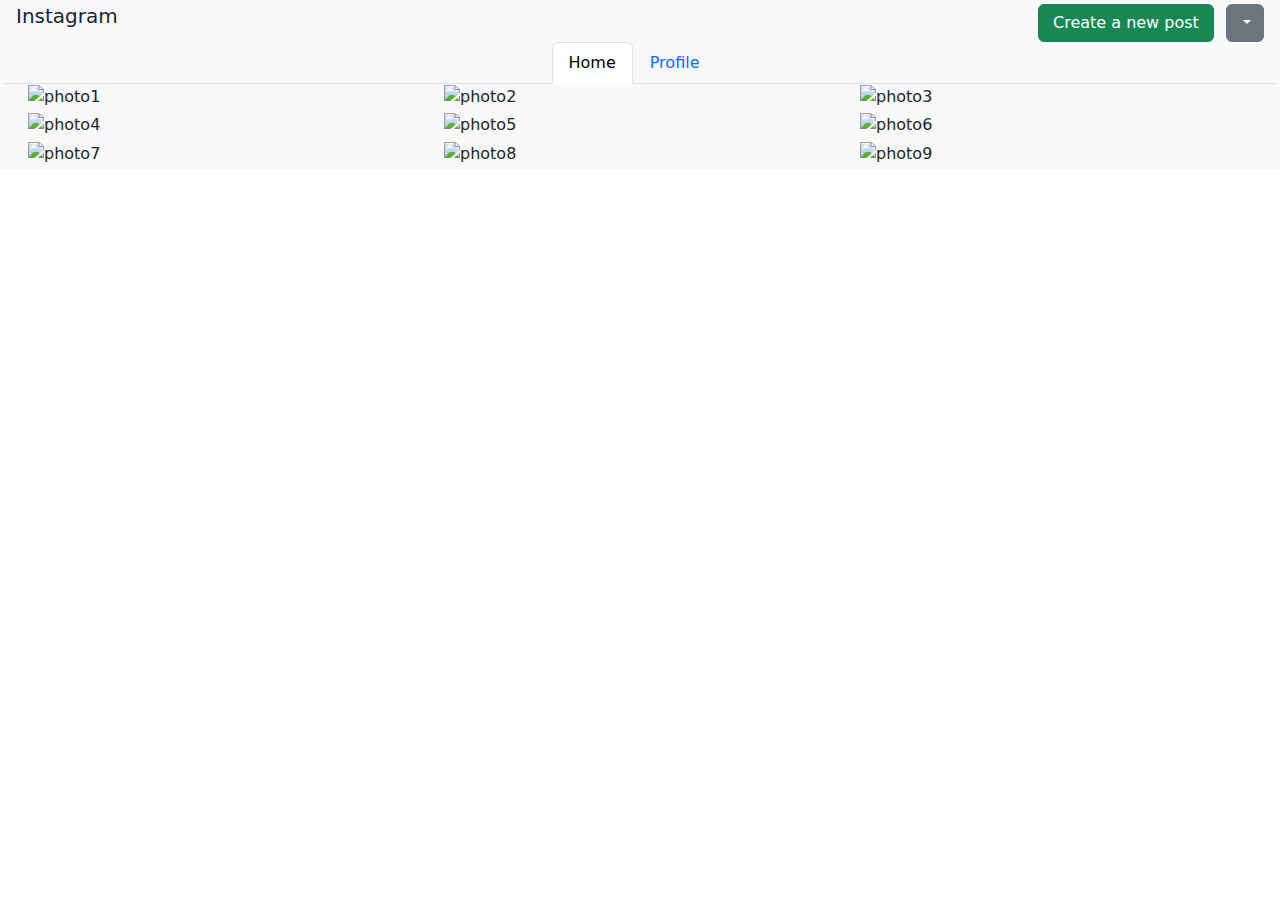
==== index.html @ 703d8e93 "Postinstagram" ====
<!DOCTYPE html>
<html lang="en">
<head>
    <meta charset="UTF-8">
    <meta name="viewport" content="width=device-width, initial-scale=1.0">
    <link rel="preconnect" href="https://fonts.googleapis.com">
    <link rel="preconnect" href="https://fonts.gstatic.com" crossorigin>
    <link href="https://fonts.googleapis.com/css2?family=Montserrat:ital,wght@0,100..900;1,100..900&family=Roboto:ital,wght@0,100;0,300;0,400;0,500;0,700;0,900;1,100;1,300;1,400;1,500;1,700;1,900&display=swap" rel="stylesheet">
    
    <script src="https://kit.fontawesome.com/755a277c53.js" crossorigin="anonymous"></script>
    <link href="https://cdn.jsdelivr.net/npm/bootstrap@5.3.3/dist/css/bootstrap.min.css" rel="stylesheet" integrity="sha384-QWTKZyjpPEjISv5WaRU9OFeRpok6YctnYmDr5pNlyT2bRjXh0JMhjY6hW+ALEwIH" crossorigin="anonymous">
    <link rel="stylesheet" href="https://cdn.jsdelivr.net/npm/bootstrap-icons@1.11.3/font/bootstrap-icons.min.css">
    <link rel="stylesheet" href="style.css">
    <title>Instagram Post</title>
</head>
<body>
    <div class="container-fluid">
        <div class="row bg-light p-1 ">
            <div class="col-3 ">
                
                <i class="fa-brands fa-instagram"></i>
                <h5 class="titte-post d-inline-block">Instagram</h5>
                

        </div>
        <div class="col-5">

        </div>
        <div class="col-4 d-flex flex-row-reverse">
          <div class="dropdown inline-flex w-0 mx-0 -bs-gutter-x: 2.5rem">
            <button class="btn btn-secondary dropdown-toggle float-end" type="button" id="dropdownMenu2" data-bs-toggle="dropdown" aria-haspopup="true" aria-expanded="false">
                <i class="fa-solid fa-gear"></i>
            </button>
            <div class="dropdown-menu" aria-labelledby="dropdownMenu2">
              <button class="dropdown-item" type="button">Profile</button>
              <button class="dropdown-item" type="button">Accesibility</button>
              <button class="dropdown-item" type="button">Privacy and Data</button>
              <hr>
              <button class="dropdown-item text-danger" type="button">Log Out</button>
            </div>
          </div>
              <!-- Button trigger modal -->
              <div class="container-fluid px-4 w-50   mx-0 my-0 p-0.1 ">
                <div class="row  gx-4">
                <button type="button" class="btn btn-success " data-bs-toggle="modal" data-bs-target="#exampleModal">
                Create a new post
                    </button>
                </div>
              </div>

<!-- Modal -->
              <div class="modal fade" id="exampleModal" tabindex="-1" aria-labelledby="exampleModalLabel" aria-hidden="true">
                  <div class="modal-dialog">
                  <div class="modal-content">
                    <div class="modal-header">
                        <h1 class="modal-title fs-5" id="exampleModalLabel">Create a new post</h1>
                        <button type="button" class="btn-close" data-bs-dismiss="modal" aria-label="Close"></button>
      </div>
                    <div class="modal-body">
                      <div class="mb-3">
                        <label for="exampleFormControlTextarea1" class="form-label">Caption</label>
                        <textarea class="form-control" placeholder="Add the caption of your post here" id="exampleFormControlTextarea1" rows="3"></textarea>
                      <div>
                        <button type="button" class="btn btn-light"><i class="fa-solid fa-camera"></i></button>
                        <button type="button" class="btn btn-light d-inline-block"><i class="fa-solid fa-location-dot"></i></button>
                      </div>
                      </div>
        
                        </div>
                      <div class="modal-footer">
                          <button type="button" class="btn btn-secondary" data-bs-dismiss="modal">Close</button>
                          <button type="button" class="btn btn-success">Publish</button>
                        </div>
                  
                    
          
      </div>
      </div> 
    </div>
  </div>


  <ul class="nav nav-tabs justify-content-center" id="myTab" role="tablist">
    <li class="nav-item" role="presentation">
      <button class="nav-link active" id="home-tab" data-bs-toggle="tab" data-bs-target="#home-tab-pane" type="button" role="tab" aria-controls="home-tab-pane" aria-selected="true">Home</button>
    </li>
    <li class="nav-item" role="presentation">
      <button class="nav-link" id="profile-tab" data-bs-toggle="tab" data-bs-target="#profile-tab-pane" type="button" role="tab" aria-controls="profile-tab-pane" aria-selected="false">Profile</button>
    </li>
  </ul>
  <div class="tab-content" id="myTabContent">
    
    
  
  


      


  <div class="tab-pane fade show active" id="home-tab-pane" role="tabpanel" aria-labelledby="home-tab" tabindex="0">
      <div class="container-fluid">
        <div class="row w-auto">  
          <div class="col-4 mb-1">
            <img  src="https://picsum.photos/410/410?random=1" alt="photo1">
        </div>
          <div class="col-4">
            <img src="https://picsum.photos/410/410?random=2" alt="photo2">
        </div>
          <div class=" col-4">
            <img  src="https://picsum.photos/410/410?random=3" alt="photo3">
        </div>
      </div>
        
      
        <div class="row w-auto">
          <div class="col-4 mb-1 ">
            <img  src="https://picsum.photos/410/410?random=4" alt="photo4">
        </div>
          <div class= "col-4">
            <img  src="https://picsum.photos/410/410?random=5" alt="photo5">
      </div>
          <div class="col-4 ">
            <img  src="https://picsum.photos/410/410?random=6" alt="photo6">
      </div>
      </div>
        <div class="row w-auto">
          <div class="col-4 ">
            <img  src="https://picsum.photos/410/410?random=7" alt="photo7">
        </div>
          <div class="col-4 ">
            <img  src="https://picsum.photos/410/410?random=8" alt="photo8">
      </div>
          <div class="col-4 ">
              <img  src="https://picsum.photos/410/410?random=9" alt="photo9">
          </div>
        </div>
      </div>
    </div>
   
  
  <div class="tab-pane fade " id="profile-tab-pane" role="tabpanel" aria-labelledby="profile-tab" tabindex="0">
     <div class="card mx-auto w-25 h-25 mb-3 mt-3 ">
      <div class="post-tittle d-flex justify-content-between"> <span> First post</span> <span> 26/11</span></div>
      <img  src="https://picsum.photos/300/200?random=1" alt="photo1">
          <div class="card-body">
          <p class="card-text">Lorem ipsum dolor sit amet consectetur adipisicing elit. Rerum, sed.</p>
          </div>
        </div>
      <div class="card mx-auto w-25 h-25 mb-3">
        <div class="post-tittle d-flex justify-content-between"> <span> Second post</span> <span> 26/11</span></div>
          <img  src="https://picsum.photos/300/200?random=2" alt="photo2">
            <div class="card-body">
            <p class="card-text">Lorem ipsum dolor sit amet consectetur adipisicing elit. Facere, voluptas.</p>
          </div>
      </div>
      <div class="card mx-auto w-25 h-50 mb-3">
        <div class="post-tittle d-flex justify-content-between"> <span> Third post</span> <span> 26/11</span></div>
          <img  src="https://picsum.photos/300/400?random=3" alt="photo3">
            <div class="card-body">
            <p class="card-text">Lorem ipsum dolor sit amet consectetur adipisicing elit. Facere, voluptas.</p>
          </div>
      </div>
  </div>  
</div>








<script src="https://cdn.jsdelivr.net/npm/@popperjs/core@2.11.8/dist/umd/popper.min.js" integrity="sha384-I7E8VVD/ismYTF4hNIPjVp/Zjvgyol6VFvRkX/vR+Vc4jQkC+hVqc2pM8ODewa9r" crossorigin="anonymous"></script>
<script src="https://cdn.jsdelivr.net/npm/bootstrap@5.3.3/dist/js/bootstrap.min.js" integrity="sha384-0pUGZvbkm6XF6gxjEnlmuGrJXVbNuzT9qBBavbLwCsOGabYfZo0T0to5eqruptLy" crossorigin="anonymous"></script> 
</body>
</html>
---- style.css ----
html {
    font-family: 'Montserrat', sans-serif;
}
/* img{
    width: 410px;
    height:410px;
    padding: 0%;
    border: 0.2rem white solid;
    margin-left: 0;
} */
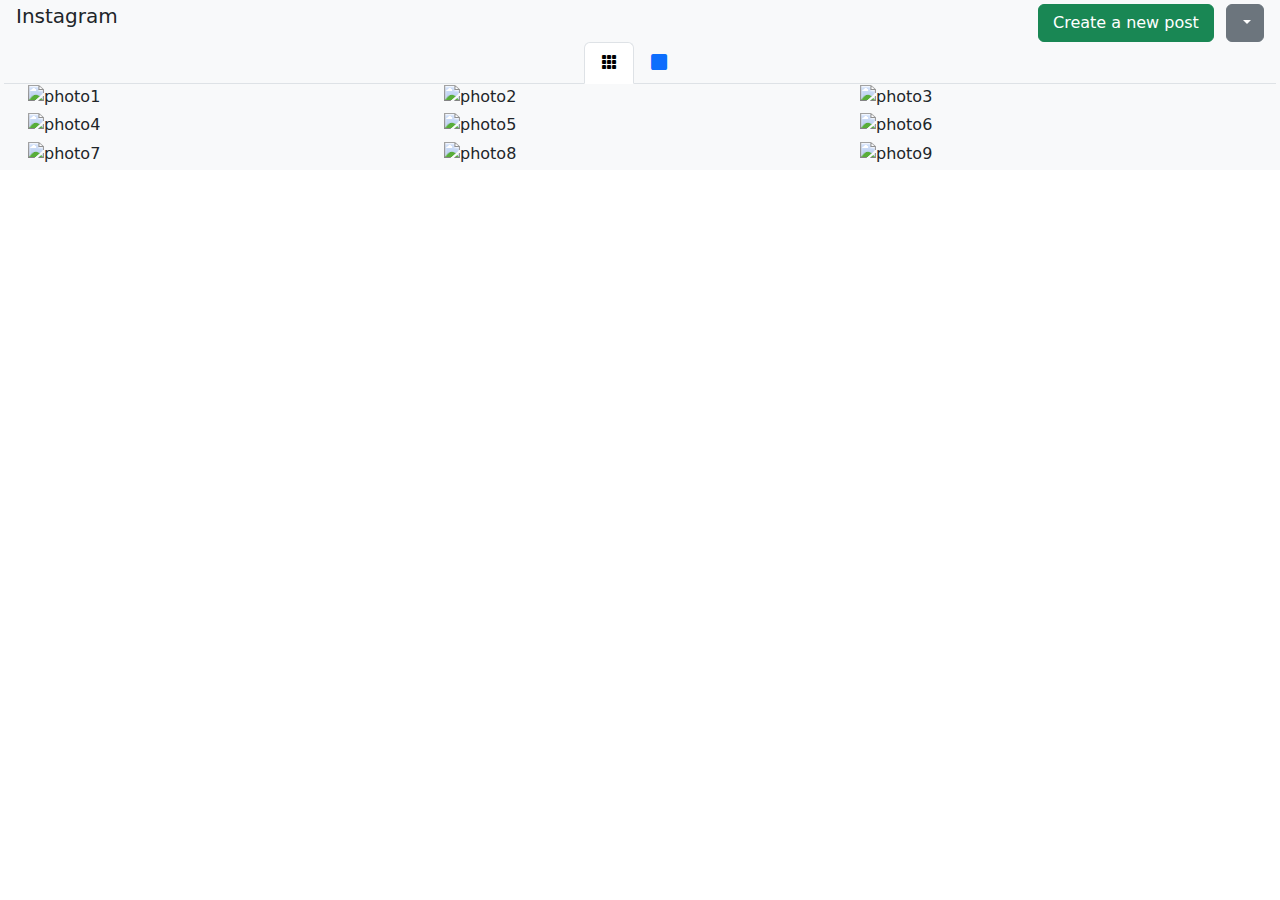
==== commit 87f3ec56: "proyectoInsta" ====
--- a/index.html
+++ b/index.html
@@ -82,10 +82,10 @@
 
   <ul class="nav nav-tabs justify-content-center" id="myTab" role="tablist">
     <li class="nav-item" role="presentation">
-      <button class="nav-link active" id="home-tab" data-bs-toggle="tab" data-bs-target="#home-tab-pane" type="button" role="tab" aria-controls="home-tab-pane" aria-selected="true">Home</button>
+      <button class="nav-link active" id="home-tab" data-bs-toggle="tab" data-bs-target="#home-tab-pane" type="button" role="tab" aria-controls="home-tab-pane" aria-selected="true"><i class="bi bi-grid-3x3-gap-fill"></i></button>
     </li>
     <li class="nav-item" role="presentation">
-      <button class="nav-link" id="profile-tab" data-bs-toggle="tab" data-bs-target="#profile-tab-pane" type="button" role="tab" aria-controls="profile-tab-pane" aria-selected="false">Profile</button>
+      <button class="nav-link" id="profile-tab" data-bs-toggle="tab" data-bs-target="#profile-tab-pane" type="button" role="tab" aria-controls="profile-tab-pane" aria-selected="false"><i class="bi bi-square-fill"></i></button>
     </li>
   </ul>
   <div class="tab-content" id="myTabContent">
